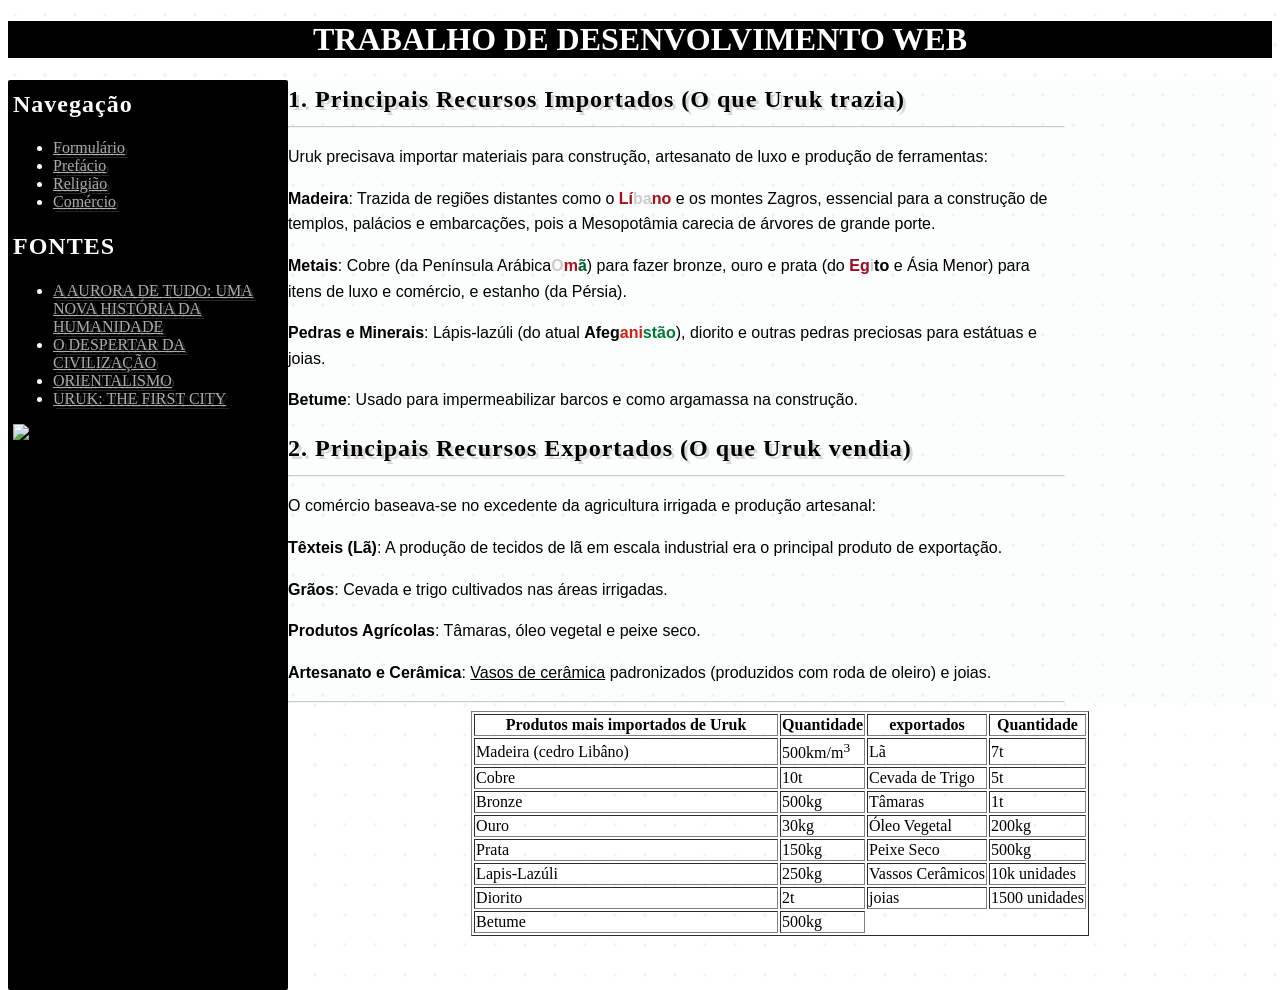
==== comercio.html @ 32331629 "Rename Trabalho de HTML - 1TDSMN Comércio.html to comercio.html" ====
<!DOCTYPE HTML>
<HTML lang="pt-br">
    <HEAD>
        <meta charset="UTF-8">
        <meta name="viewport" content="width=device-width, initial-scale=1.0">
        <meta name="author" content="Davi">
        <meta name="description" content="Site criado para o trabalho de Desenvolvimento Web relacionado à Uruk.">
        <title>Uruk - Comércio</title>
        <link rel="icon" href="https://cdn-icons-png.flaticon.com/128/972/972623.png" type="image/x-icon">
        <link rel="stylesheet" href="visual_do_site.css">
    </HEAD>
    <BODY>
        <header>
            <h1>TRABALHO DE DESENVOLVIMENTO WEB</h1>
        </header>
        <nav>
            <h2>Navegação</h2>
                <ul>
                    <li><a target="_blank" href="Trabalho de HTML - 1TDSMN Formulário.html">Formulário</a></li>
                    <li><a target="_blank" href="Trabalho de HTML - 1TDSMN Prefácio.html">Prefácio</a></li>
                    <li><a target="_blank" href="Trabalho de HTML - 1TDSMN Religião.html">Religião</a></li>
                    <li><a target="_blank" href="Trabalho de HTML - 1TDSMN Comércio.html">Comércio</a></li>
                </ul>
            <h2>FONTES</h2>
            <ul>
                <li><a target="_blank" href="https://quilomboinvisivel.com/2022/08/29/resenha-de-o-despertar-de-tudo-uma-nova-historia-da-humanidade/">A AURORA DE TUDO: UMA NOVA HISTÓRIA DA HUMANIDADE</a></li>
                <li><a target="_blank" href="https://www.amazon.com.br/despertar-consci%C3%AAncia-civiliza%C3%A7%C3%A3o-medieval/dp/8515033607">O DESPERTAR DA CIVILIZAÇÃO</a></li>
                <li><a target="_blank" href="https://www.amazon.com.br/Orientalismo-Edward-W-Said/dp/853591045X">ORIENTALISMO</a></li>
                <li><a target="_blank" href="https://books.google.com.br/books/about/Uruk.html?id=84FtQgAACAAJ&redir_esc=y#:~:text=Uruk%3A%20the%20First%20City%20is%20the%20first%20fully,in%20world%20history%20related%20to%20these%20seminal%20developments.">URUK: THE FIRST CITY</a></li>
            </ul>
            <img src="https://tse1.mm.bing.net/th/id/OIP.8yv6-bkW0xi9VrvYQjAvmgHaFX?r=0&w=820&h=594&rs=1&pid=ImgDetMain&o=7&rm=3" width="270px">
        </nav>
        <main>
            <section>
                <h2>1. Principais Recursos Importados (O que Uruk trazia)</h2>
                <hr>
                <p>Uruk precisava importar materiais para construção, artesanato de luxo e produção de ferramentas:</p>
                <p><strong>Madeira</strong>: Trazida de regiões distantes como o <span class="libano">Líbano</span> e os montes Zagros, essencial para a construção de templos, palácios e embarcações, pois a Mesopotâmia carecia de árvores de grande porte.</p>
                <p><strong>Metais</strong>: Cobre (da Península Arábica<span class="oma">Omã</span>) para fazer bronze, ouro e prata (do <span class="egito">Egito</span> e Ásia Menor) para itens de luxo e comércio, e estanho (da Pérsia).</p>
                <p><strong>Pedras e Minerais</strong>: Lápis-lazúli (do atual <span class="afeganistao">Afeganistão</span>), diorito e outras pedras preciosas para estátuas e joias.</p>
                <p><strong>Betume</strong>: Usado para impermeabilizar barcos e como argamassa na construção.</p>
                <h2>2. Principais Recursos Exportados (O que Uruk vendia)</h2>
                <hr>
                <p>O comércio baseava-se no excedente da agricultura irrigada e produção artesanal:</p>
                <p><strong>Têxteis (Lã)</strong>: A produção de tecidos de lã em escala industrial era o principal produto de exportação.</p>
                <p><strong>Grãos</strong>: Cevada e trigo cultivados nas áreas irrigadas.</p>
                <p><strong>Produtos Agrícolas</strong>: Tâmaras, óleo vegetal e peixe seco.</p>
                <p><strong>Artesanato e Cerâmica</strong>: <span class="tooltip"><u>Vasos de cerâmica<span class="tooltip-text imagem_vaso"></span></span></u> padronizados (produzidos com roda de oleiro) e joias.</p>
                <hr>
            </section>
        </main>

          <table align="center" border = 1>
      <thead>
      <tr>
        <th style="width: 300px;"> Produtos mais importados de Uruk</th>
        <th>Quantidade</th>
      <th>exportados</th>
      <th>Quantidade</th>
    </tr>
    </thead>
   <tbody>
     <tr>
      <td>Madeira (cedro Libâno)</td>
      <td>500km/m<sup>3</sup></td>
      <td>Lã</td>
      <td>7t</td>
    </tr>
    <tr>
      <td>Cobre</td>
      <td>10t</td>
      <td>Cevada de Trigo</td>
      <td>5t</td>
    </tr>
    <tr>
        <td>Bronze</td>
        <td>500kg</td>
        <td>Tâmaras</td>
        <td>1t</td>
    </tr>
    <tr>
        <td>Ouro</td>
        <td>30kg</td>
        <td>Óleo Vegetal</td>
        <td>200kg</td>
    </tr>
    <tr>
        <td>Prata</td>
        <td>150kg</td>
        <td>Peixe Seco</td>
        <td>500kg</td>
    </tr>
    <tr>
        <td>Lapis-Lazúli</td>
        <td>250kg</td>
        <td>Vassos Cerâmicos</td>
        <td>10k unidades</td>
    </tr>
    <tr>
        <td>Diorito</td>
        <td>2t</td>
        <td>joias</td>
        <td>1500 unidades</td>
    </tr>
    <tr>
        <td>Betume</td>
        <td>500kg</td>
    </tr>
  </tbody>
</table>
    </BODY>
</HTML>
---- visual_do_site.css ----
.pagina_inicial + h2{
    background-color: #FCFDFD;
    background-image: radial-gradient(rgba(77, 43, 140, 0.05) 2px, transparent 2px);
    background-size: 30px 30px;
    text-shadow: 3px 3px 0px rgba(0, 0, 0, 0.15);
    letter-spacing: 1px;
    font-family: 'Cascadia Code';
    text-align: center;
}
html{
    background-image: radial-gradient(rgba(77, 43, 140, 0.05) 2px, transparent 2px);
    background-size: 30px 30px;
}
section, h2{
    max-width: 850px;
    line-height: 1.6;
    margin: 0 auto;
    font-family: Arial;
}
video{
    max-width: 850px;
    height: 500px;
}
h1{
    font-family: 'Cascadia Code';
    background-color: black;
    color: white;
    text-align: center;
    position: sticky;
}
h2{
    font-family: 'Cascadia Code';
    text-shadow: 3px 3px 0px rgba(0, 0, 0, 0.15);
    letter-spacing: 1px;
}
.texto_nome{
    left: 50%;
    transform: translateX(50%);
}
.texto_inicial{
    text-align: center;
}
.texto_professor{
    font-family: 'Cascadia Code';
    font-weight: bold;
}
button{
    margin: 0 auto;
    display: flex;
}
hr{
    opacity: 50%;
}
main{
    background-color: #FCFDFD;
    background-image: radial-gradient(rgba(77, 43, 140, 0.05) 2px, transparent 2px);
    background-size: 30px 30px;
}
nav{
    float: left;
    position: sticky;
    height: 100vh;
    width: 270px;
    top: 15px;
    padding: 5px;
    color: white;
    background-color: black;
    border-radius: 2px;
    text-shadow: 3px 3px 0px rgba(255, 255, 255, 0.15);
}
a{
    color: #AAAAAA;
    transition: 0.2s;
}
a:hover:not(.button){
    color: white;
    padding-left: 10px;
}
cite{
    font-weight: bold;
}
/* PAÍSES */
.iraque{
    display: inline-block;
    background: linear-gradient(
        to right,
        #CE1126 0% 23%,
        white 23% 60%,
        black 60% 100%
    );
    background-clip: text;
    -webkit-background-clip: text;
    color: transparent;
    -webkit-text-fill-color: transparent;
    text-shadow: 0px 0px 0.5px rgba(0, 0, 0, 0.2);
    font-weight: bolder;
}
.libano{
    display: inline-block;
    background: linear-gradient(
        to right,
        #D31624 0% 27%,
        white 27% 62%,
        #D31624 62% 100%
    );
    background-clip: text;
    -webkit-background-clip: text;
    color: transparent;
    -webkit-text-fill-color: transparent;
    text-shadow: 0px 0px 0.5px rgba(0, 0, 0, 0.2);
    font-weight: bolder;
}
.oma{
    display: inline-block;
    background: linear-gradient(
        to right,
        white 0% 34%,
        #D71A28 34% 74%,
        #007A3D 74% 100%
    );
    background-clip: text;
    -webkit-background-clip: text;
    color: transparent;
    -webkit-text-fill-color: transparent;
    text-shadow: 0px 0px 0.5px rgba(0, 0, 0, 0.2);
    font-weight: bolder;
}
.egito{
    display: inline-block;
    background: linear-gradient(
        to right,
        #C8102E 0% 50%,
        white 50% 62%,
        black 62% 100%
    );
    background-clip: text;
    -webkit-background-clip: text;
    color: transparent;
    -webkit-text-fill-color: transparent;
    text-shadow: 0px 0px 0.5px rgba(0, 0, 0, 0.2);
    font-weight: bolder;
}
.afeganistao{
    display: inline-block;
    background: linear-gradient(
        to right,
        black 0% 39%,
        #D32011 39% 64%,
        #007A36 64% 100%
    );
    background-clip: text;
    -webkit-background-clip: text;
    color: transparent;
    -webkit-text-fill-color: transparent;
    font-weight: bolder;
}
.grecia{
    font-weight: bolder;
    color: #0D5EAF;
}
.roma{
    font-weight: bolder;
    color: #E2001A;
}
/* TOOLTIPS */
.tooltip{
    position: relative;
}
.tooltip .tooltip-text{
    visibility: hidden;
    position: absolute;
    top: 150%;
    padding: 5px;
    background-color: white;
    border: 1px solid black;
    opacity: 0;
    transition: 0.5s;
    width: 250px;
    height: 130px;
    z-index: 999;
}
.tooltip:hover::after{
    content: "ℹ️";
    background: none;
    color: blue;
    -webkit-text-fill-color: blue;
    
}
.tooltip:hover .tooltip-text{
    visibility: visible;
    opacity: 1;
}
.unicamp_logo{
    height: 140px;
}
.cotil_logo{
    height: 140px;
    display: block;
    position: relative;
    margin: 0 auto;
    top: -150px;
}
.fonte_imagem{
    height: 60px;
}
.imagem_david{
    background-image: url(https://th.bing.com/th/id/R.8971771b36e3aec4ac734e1b381e80be?rik=FxhzwMtbK632NA&pid=ImgRaw&r=0);
    background-repeat: no-repeat;
    background-size: 100%;
    width: 240px;
    height: 135px;
}
.imagem_wengrow{
    background-image: url(https://upload.wikimedia.org/wikipedia/commons/0/06/David_Wengrow_no_Fronteiras_do_Pensamento_2023_em_S%C3%A3o_Paulo_%2853235359260%29_%28cropped%29.jpg);
    background-repeat: no-repeat;
    background-size: 100%;
    width: 240px;
    height: 135px;   
}
.imagem_samuel{
    background-image: url(https://apaixonadosporhistoria.com.br/img/livroautor/livroautor_20181025080803_1973299644.jpg);
    background-repeat: no-repeat;
    background-size: 100%;
    width: 240px;
    height: 135px;   
}
.imagem_edward{
    background-image: url(https://i0.wp.com/literariness.org/wp-content/uploads/2016/04/edward_said_1999_dpa_akg_1.jpg?resize=700%2C394&ssl=1);
    background-repeat: no-repeat;
    background-size: 100%;
    width: 240px;
    height: 135px;
}
.imagem_mario{
    background-image: url(https://i.ytimg.com/vi/35F8kCj7F24/hqdefault.jpg);
    background-repeat: no-repeat;
    background-size: 100%;
    width: 240px;
    height: 135px;
}
.imagem_cuneiforme{
    background-image: url(https://1.bp.blogspot.com/-EbQ-yGLCifA/XpzVVdqYnRI/AAAAAAAA1lo/zsN6PGRvLL83OoLjs6enrgGD7PSt1U6ggCLcBGAsYHQ/s1600/%252Bescrita-cuneiforme-1200x675.jpg);
    background-repeat: no-repeat;
    background-size: 100%;
    width: 240px;
    height: 135px;
}
.imagem_grecia{
    background-image: url(https://www.mappr.co/wp-content/uploads/2021/10/greece-map.jpg);
    background-repeat: no-repeat;
    background-size: 100%;
    width: 240px;
    height: 135px;
}
.imagem_roma{
    background-image: url(https://th.bing.com/th/id/R.ee5165584b5658d4d4d56652bb73f854?rik=f8dAVwPK0mNc8w&pid=ImgRaw&r=0);
    background-repeat: no-repeat;
    background-size: 100%;
    width: 240px;
    height: 135px;
}
.imagem_zigurate{
    background-image: url(https://media.vaticannews.va/media/content/dam-archive/vaticannews/multimedia/2021/03/01/S2.jpg/_jcr_content/renditions/cq5dam.thumbnail.cropped.1500.844.jpeg);
    background-repeat: no-repeat;
    background-size: 100%;
    width: 240px;
    height: 135px;
}
.imagem_enki{
    background-image: url(https://i.fbcd.co/products/resized/resized-750-500/c-1000-designbundle-sumerian-god-sculpture-1-09-01-4e6847148ba04916cf12df6a544f05a48108a8d31d758c70409562640d2d4011.jpg);
    background-repeat: no-repeat;
    background-size: 100%;
    width: 240px;
    height: 135px;
    right: 25px;
}
.imagem_inanna{
    background-image: url(https://tse2.mm.bing.net/th/id/OIP.fbDqVonxDpo7o0ibqfTrgAHaEb?rs=1&pid=ImgDetMain&o=7&rm=3);
    background-repeat: no-repeat;
    background-size: 100%;
    width: 240px;
    height: 135px;
}
.imagem_anu{
    background-image: url(https://tse3.mm.bing.net/th/id/OIP.aqY6UMFRXN2qMlsAxa-mvQHaEw?rs=1&pid=ImgDetMain&o=7&rm=3);
    background-repeat: no-repeat;
    background-size: 100%;
    width: 240px;
    height: 135px;
    left: 485px;
}
.imagem_templo{
    background-image: url(https://static.spektrum.de/fm/912/f640x360/Uruk-Tempel_AKG4163991_AKG-BalageBalogh-archaeologyillu.jpg);
    background-repeat: no-repeat;
    background-size: 100%;
    width: 240px;
    height: 135px;
}
.imagem_vaso{
    background-image: url(https://tse4.mm.bing.net/th/id/OIP.otnYMlslYcQa9obBYz5OIQAAAA?r=0&rs=1&pid=ImgDetMain&o=7&rm=3);
    background-repeat: no-repeat;
    background-size: 100%;
    width: 250px;
    height: 135px !important;
}
.imagem_eufrates{
    background-image: url(https://es-static.z-dn.net/files/d39/49939b78c182d91cd26fa7450999d0bc.jpg);
    background-repeat: no-repeat;
    background-size: 100%;
    width: 250px;
    height: 135px !important;
}
.texto_secundario{
    right: 25px;
    width: 115px !important;
    border-radius: 10px 0px 0px 10px;
}
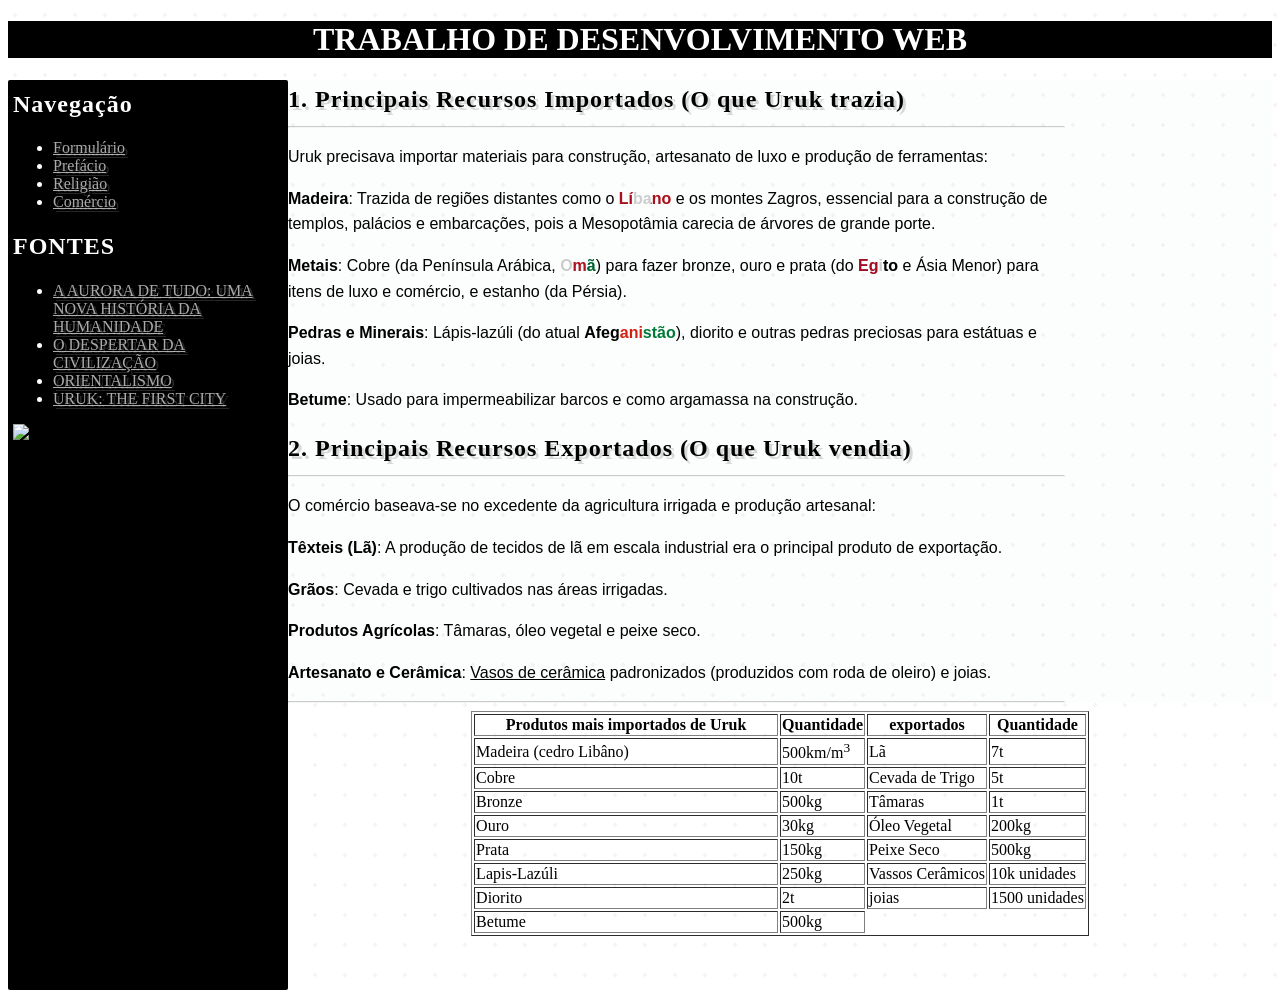
==== commit 9d15faf3: "Update comercio.html" ====
--- a/comercio.html
+++ b/comercio.html
@@ -16,10 +16,10 @@
         <nav>
             <h2>Navegação</h2>
                 <ul>
-                    <li><a target="_blank" href="Trabalho de HTML - 1TDSMN Formulário.html">Formulário</a></li>
-                    <li><a target="_blank" href="Trabalho de HTML - 1TDSMN Prefácio.html">Prefácio</a></li>
-                    <li><a target="_blank" href="Trabalho de HTML - 1TDSMN Religião.html">Religião</a></li>
-                    <li><a target="_blank" href="Trabalho de HTML - 1TDSMN Comércio.html">Comércio</a></li>
+                    <li><a target="_blank" href="formulario.html">Formulário</a></li>
+                    <li><a target="_blank" href="prefacio.html">Prefácio</a></li>
+                    <li><a target="_blank" href="religiao.html">Religião</a></li>
+                    <li><a target="_blank" href="comercio.html">Comércio</a></li>
                 </ul>
             <h2>FONTES</h2>
             <ul>
@@ -36,7 +36,7 @@
                 <hr>
                 <p>Uruk precisava importar materiais para construção, artesanato de luxo e produção de ferramentas:</p>
                 <p><strong>Madeira</strong>: Trazida de regiões distantes como o <span class="libano">Líbano</span> e os montes Zagros, essencial para a construção de templos, palácios e embarcações, pois a Mesopotâmia carecia de árvores de grande porte.</p>
-                <p><strong>Metais</strong>: Cobre (da Península Arábica<span class="oma">Omã</span>) para fazer bronze, ouro e prata (do <span class="egito">Egito</span> e Ásia Menor) para itens de luxo e comércio, e estanho (da Pérsia).</p>
+                <p><strong>Metais</strong>: Cobre (da Península Arábica, <span class="oma">Omã</span>) para fazer bronze, ouro e prata (do <span class="egito">Egito</span> e Ásia Menor) para itens de luxo e comércio, e estanho (da Pérsia).</p>
                 <p><strong>Pedras e Minerais</strong>: Lápis-lazúli (do atual <span class="afeganistao">Afeganistão</span>), diorito e outras pedras preciosas para estátuas e joias.</p>
                 <p><strong>Betume</strong>: Usado para impermeabilizar barcos e como argamassa na construção.</p>
                 <h2>2. Principais Recursos Exportados (O que Uruk vendia)</h2>
--- a/visual_do_site.css
+++ b/visual_do_site.css
@@ -11,7 +11,7 @@
     background-image: radial-gradient(rgba(77, 43, 140, 0.05) 2px, transparent 2px);
     background-size: 30px 30px;
 }
-section, h2{
+section:not(.iframe_form), h2{
     max-width: 850px;
     line-height: 1.6;
     margin: 0 auto;
@@ -314,4 +314,4 @@
     right: 25px;
     width: 115px !important;
     border-radius: 10px 0px 0px 10px;
-}+}
